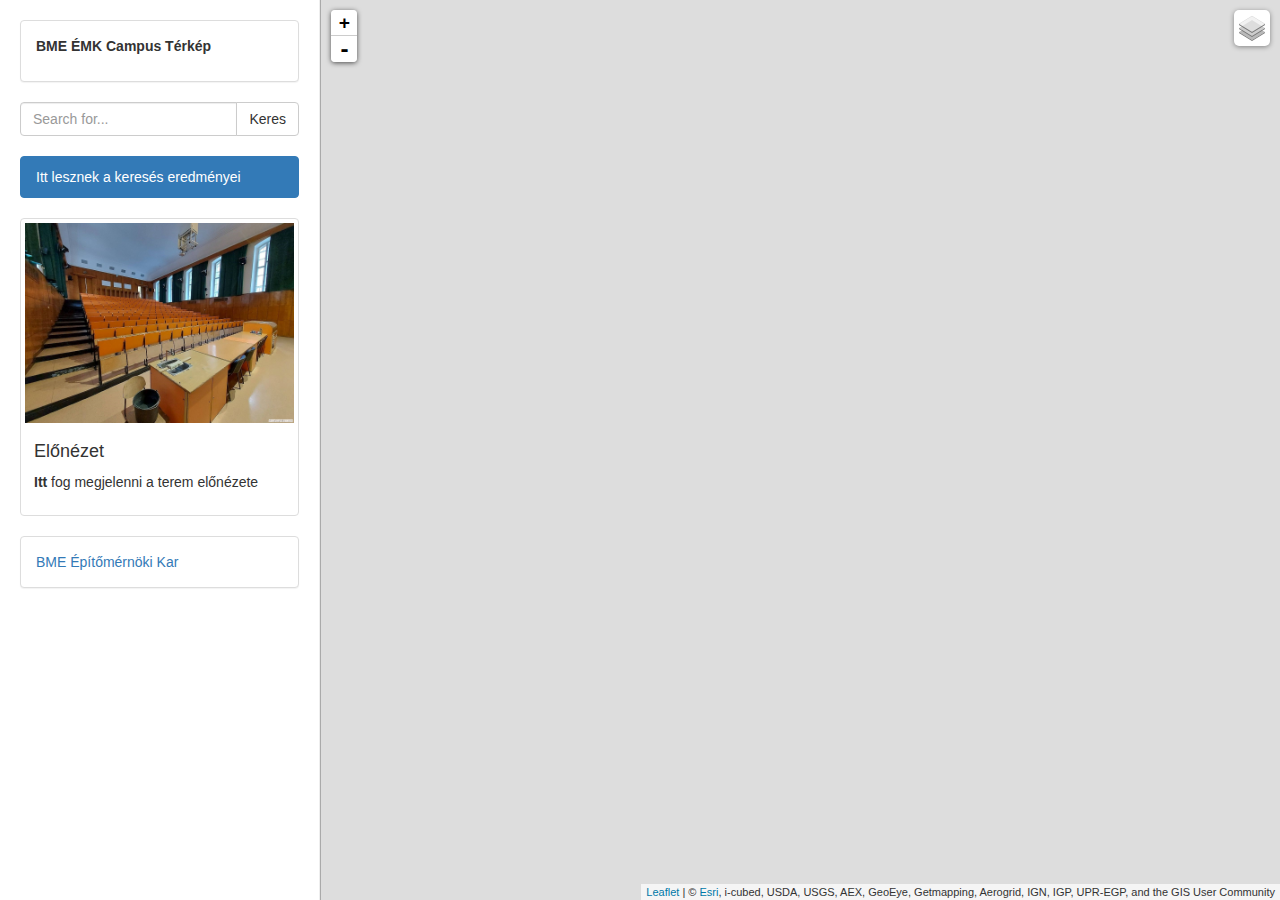
==== index.html @ 593d1335 "first commit" ====
<!DOCTYPE html>
<html lang="hu">
  <head>
    <meta charset="utf-8">
    <meta http-equiv="X-UA-Compatible" content="IE=edge">
    <meta name="viewport" content="width=device-width, initial-scale=1">
    <!-- The above 3 meta tags *must* come first in the head; any other head content must come *after* these tags -->
    <meta name="description" content="">
    <meta name="author" content="">
    <link rel="icon" href="../../favicon.ico">

    <title>BME ÉMK Campus Térkép</title>

    <!-- Bootstrap core CSS -->
    <link href="style/bootstrap.min.css" rel="stylesheet">
    <link rel="stylesheet" href="style/font-awesome.min.css">

    <!-- Custom styles for this template -->
    <link href="style/dashboard.css" rel="stylesheet">
    <link href="style/style-sidebar.css" rel="stylesheet">
    <link href="style/leaflet.css" rel="stylesheet">


    <!-- Just for debugging purposes. Don't actually copy these 2 lines! -->
    <!--[if lt IE 9]><script src="../../assets/js/ie8-responsive-file-warning.js"></script><![endif]-->
    <!--<script src="../../assets/js/ie-emulation-modes-warning.js"></script>-->

    <!-- HTML5 shim and Respond.js for IE8 support of HTML5 elements and media queries -->
    <!--[if lt IE 9]>
      <script src="https://oss.maxcdn.com/html5shiv/3.7.2/html5shiv.min.js"></script>
      <script src="https://oss.maxcdn.com/respond/1.4.2/respond.min.js"></script>
    <![endif]-->

      <style type="text/css">

      </style>
  </head>

  <body>

<!--     <nav class="navbar navbar-inverse navbar-fixed-top">
      <div class="container-fluid">
        <div class="navbar-header">
          <button type="button" class="navbar-toggle collapsed" data-toggle="collapse" data-target="#navbar" aria-expanded="false" aria-controls="navbar">
            <span class="sr-only">Toggle navigation</span>
            <span class="icon-bar"></span>
            <span class="icon-bar"></span>
            <span class="icon-bar"></span>
          </button>
          <a class="navbar-brand" href="#">Title</a>
        </div>
        <div id="navbar" class="navbar-collapse collapse">
          <ul class="nav navbar-nav navbar-right">
            <li><a href="#">Dashboard</a></li>
            <li><a href="#">Settings</a></li>
            <li><a href="#">Profile</a></li>
            <li><a href="#">Logout</a></li>
          </ul>
          <form class="navbar-form navbar-right">
            <input type="text" class="form-control" placeholder="Search...">
          </form>
        </div>
      </div>
    </nav> -->

    <div class="container-fluid">
      <div class="row">
        <div class="col-sm-4 col-md-3 sidebar">
          <!-- <h2 class="sub-header">Map title</h2> -->

          <div class="panel panel-default item-sidebar">
            <div class="panel-body">
				<p><b>BME ÉMK Campus Térkép</b></p>
            </div>
          </div>

          <div class="input-group item-sidebar">
            <input type="text" id= "search-bar" class="form-control" placeholder="Search for...">
            <span class="input-group-btn">
              <button class="btn btn-default" id="search-button" type="button">Keres</button>
            </span>
          </div><!-- /input-group -->          

          <div class="list-group item-sidebar" id="searchresult">
            <a href="#" class="list-group-item active">
              Itt lesznek a keresés eredményei
            </a>
          </div>

          <div class="thumbnail">
            <img src="js/img/K142.jpg" id="preview" data-holder-rendered="true" style="height: 200px; width: 100%; display: block;">
            <div class="caption" id="previewdesc">
              <h4>Előnézet</h4>
              <p><b>Itt</b> fog megjelenni a terem előnézete</p>
<!--               <p><a href="#" class="btn btn-primary" role="button">Button</a> <a href="#" class="btn btn-default" role="button">Button</a></p> -->
            </div>
          </div>          

          <div class="panel panel-default item-sidebar">
            <div class="panel-body">
				<a href="https://epito.bme.hu/">BME Építőmérnöki Kar</a>
            </div>
          </div>
<!--           <ul class="nav nav-sidebar">
            <li><a href="">Nav item again</a></li>
            <li><a href="">One more nav</a></li>
            <li><a href="">Another nav item</a></li>
          </ul> -->

        </div>
        <div class="col-sm-8 col-sm-offset-4 col-md-9 col-md-offset-3 main">
          <div id="map"></div>

        </div>
      </div>
    </div>

    <!-- Bootstrap core JavaScript
    ================================================== -->
    <!-- Placed at the end of the document so the pages load faster -->
    <script src="js/jquery.min.js"></script>
    <script src="js/bootstrap.min.js"></script>
    <script src="js/leaflet.js"></script>
    <script src="js/leaflet-providers.js"></script>
    <script type="module" src="js/map_sidebar.js"></script>
	<script 
			var mapLink = 
            '<a href="http://www.esri.com/">Esri</a>';
        var wholink = 
            'i-cubed, USDA, USGS, AEX, GeoEye, Getmapping, Aerogrid, IGN, IGP, UPR-EGP, and the GIS User Community';
        L.tileLayer(
            'http://server.arcgisonline.com/ArcGIS/rest/services/World_Imagery/MapServer/tile/{z}/{y}/{x}', {
            attribution: '&copy; '+mapLink+', '+wholink,
            maxZoom: 16,
            }).addTo(SearchableMapLib.map);
	></script>
	<script type="module" src="js/search-map.js"></script>
    <!-- Just to make our placeholder images work. Don't actually copy the next line! -->
    <!--<script src="js/holder.js"></script>-->
  </body>
</html>
---- style/dashboard.css ----
/*
 * Base structure
 */

/* Move down content because we have a fixed navbar that is 50px tall */
body {
  /*padding-top: 50px;*/
  padding-top: 0px;
  overflow: hidden;
}


/*
 * Global add-ons
 */

.sub-header {
  padding-bottom: 10px;
  border-bottom: 1px solid #eee;
}

/*
 * Top navigation
 * Hide default border to remove 1px line.
 */
.navbar-fixed-top {
  border: 0;
}

/*
 * Sidebar
 */

/* Hide for mobile, show later */
.sidebar {
  /*display: none;*/
  background-color: #fff;
}

@media (min-width: 768px) {
  .sidebar {
    position: fixed;
    /*top: 51px;*/ 
    top: 0px;
    bottom: 0;
    left: 0;
    z-index: 1000;
    display: block;
    padding: 20px;
    overflow-x: hidden;
    overflow-y: auto; /* Scrollable contents if viewport is shorter than content. */
    border-right: 1px solid #eee;
  }
}

.item-sidebar {
  /*margin-top: 20px;*/
  margin-bottom: 20px;
}

/* Sidebar navigation */
.nav-sidebar {
  margin-right: -21px; /* 20px padding + 1px border */
  margin-bottom: 20px;
  margin-left: -20px;
}
.nav-sidebar > li > a {
  padding-right: 20px;
  padding-left: 20px;
}
.nav-sidebar > .active > a,
.nav-sidebar > .active > a:hover,
.nav-sidebar > .active > a:focus {
  color: #fff;
  background-color: #428bca;
}


/*
 * Main content
 */

.main {
  padding: 0px;
  height:100vh;
}
@media (min-width: 768px) {
  .main {
    padding-right: 0px;
    padding-left: 0px;
  }
}
.main .page-header {
  margin-top: 0;
}

/*
 * input-container with icon
 */

#input-container {
    /*max-width: 500px; */
    text-align: center; 
    display: inline-block; 
    width: 100%;
}

.right-inner-addon {
    position: relative;
}
.right-inner-addon input {
    padding-right: 30px;    
}
.right-inner-addon i {
    position: absolute;
    right: 0px;
    padding: 10px 12px;
    pointer-events: none;
}  


/*
 * Placeholder dashboard ideas
 */

.placeholders {
  margin-bottom: 30px;
  text-align: center;
}
.placeholders h4 {
  margin-bottom: 0;
}
.placeholder {
  margin-bottom: 20px;
}
.placeholder img {
  display: inline-block;
  border-radius: 50%;
}
---- style/style-sidebar.css ----
#map {
    /*position: relative;*/
    top: 0px;
    bottom: 0px;
    height: 100%;
    width: 100%;
    border-left: 1px solid #aaa;
    padding: 0;
}

.info {
	padding: 6px 8px;
	font: 14px/16px Arial, Helvetica, sans-serif;
	background: white;
	background: rgba(255,255,255,0.8);
	box-shadow: 0 0 15px rgba(0,0,0,0.2);
	border-radius: 5px;
}
.info h4 {
	margin: 0 0 5px;
	color: #777;
}

.legend {
	text-align: left;
	line-height: 18px;
	color: #555;
}

.legend i {
	width: 18px;
	height: 18px;
	float: left;
	margin-right: 8px;
	opacity: 0.7;
}

.about {
    position: absolute;
    width: 320px;
    height: 380px;
    background: white;
    opacity: 0.7;
    left: 10px;
    bottom: 10px;
    padding: 12px;
    box-shadow: 0 1px 5px rgba(0,0,0,0.65);
    border-radius: 4px;
}
---- style/leaflet.css ----
/* required styles */

.leaflet-map-pane,
.leaflet-tile,
.leaflet-marker-icon,
.leaflet-marker-shadow,
.leaflet-tile-pane,
.leaflet-tile-container,
.leaflet-overlay-pane,
.leaflet-shadow-pane,
.leaflet-marker-pane,
.leaflet-popup-pane,
.leaflet-overlay-pane svg,
.leaflet-zoom-box,
.leaflet-image-layer,
.leaflet-layer {
	position: absolute;
	left: 0;
	top: 0;
	}
.leaflet-container {
	overflow: hidden;
	-ms-touch-action: none;
	}
.leaflet-tile,
.leaflet-marker-icon,
.leaflet-marker-shadow {
	-webkit-user-select: none;
	   -moz-user-select: none;
	        user-select: none;
	-webkit-user-drag: none;
	}
.leaflet-marker-icon,
.leaflet-marker-shadow {
	display: block;
	}
/* map is broken in FF if you have max-width: 100% on tiles */
.leaflet-container img {
	max-width: none !important;
	}
/* stupid Android 2 doesn't understand "max-width: none" properly */
.leaflet-container img.leaflet-image-layer {
	max-width: 15000px !important;
	}
.leaflet-tile {
	filter: inherit;
	visibility: hidden;
	}
.leaflet-tile-loaded {
	visibility: inherit;
	}
.leaflet-zoom-box {
	width: 0;
	height: 0;
	}
/* workaround for https://bugzilla.mozilla.org/show_bug.cgi?id=888319 */
.leaflet-overlay-pane svg {
	-moz-user-select: none;
	}

.leaflet-tile-pane    { z-index: 2; }
.leaflet-objects-pane { z-index: 3; }
.leaflet-overlay-pane { z-index: 4; }
.leaflet-shadow-pane  { z-index: 5; }
.leaflet-marker-pane  { z-index: 6; }
.leaflet-popup-pane   { z-index: 7; }

.leaflet-vml-shape {
	width: 1px;
	height: 1px;
	}
.lvml {
	behavior: url(#default#VML);
	display: inline-block;
	position: absolute;
	}


/* control positioning */

.leaflet-control {
	position: relative;
	z-index: 7;
	pointer-events: auto;
	}
.leaflet-top,
.leaflet-bottom {
	position: absolute;
	z-index: 1000;
	pointer-events: none;
	}
.leaflet-top {
	top: 0;
	}
.leaflet-right {
	right: 0;
	}
.leaflet-bottom {
	bottom: 0;
	}
.leaflet-left {
	left: 0;
	}
.leaflet-control {
	float: left;
	clear: both;
	}
.leaflet-right .leaflet-control {
	float: right;
	}
.leaflet-top .leaflet-control {
	margin-top: 10px;
	}
.leaflet-bottom .leaflet-control {
	margin-bottom: 10px;
	}
.leaflet-left .leaflet-control {
	margin-left: 10px;
	}
.leaflet-right .leaflet-control {
	margin-right: 10px;
	}


/* zoom and fade animations */

.leaflet-fade-anim .leaflet-tile,
.leaflet-fade-anim .leaflet-popup {
	opacity: 0;
	-webkit-transition: opacity 0.2s linear;
	   -moz-transition: opacity 0.2s linear;
	     -o-transition: opacity 0.2s linear;
	        transition: opacity 0.2s linear;
	}
.leaflet-fade-anim .leaflet-tile-loaded,
.leaflet-fade-anim .leaflet-map-pane .leaflet-popup {
	opacity: 1;
	}

.leaflet-zoom-anim .leaflet-zoom-animated {
	-webkit-transition: -webkit-transform 0.25s cubic-bezier(0,0,0.25,1);
	   -moz-transition:    -moz-transform 0.25s cubic-bezier(0,0,0.25,1);
	     -o-transition:      -o-transform 0.25s cubic-bezier(0,0,0.25,1);
	        transition:         transform 0.25s cubic-bezier(0,0,0.25,1);
	}
.leaflet-zoom-anim .leaflet-tile,
.leaflet-pan-anim .leaflet-tile,
.leaflet-touching .leaflet-zoom-animated {
	-webkit-transition: none;
	   -moz-transition: none;
	     -o-transition: none;
	        transition: none;
	}

.leaflet-zoom-anim .leaflet-zoom-hide {
	visibility: hidden;
	}


/* cursors */

.leaflet-clickable {
	cursor: pointer;
	}
.leaflet-container {
	cursor: -webkit-grab;
	cursor:    -moz-grab;
	}
.leaflet-popup-pane,
.leaflet-control {
	cursor: auto;
	}
.leaflet-dragging .leaflet-container,
.leaflet-dragging .leaflet-clickable {
	cursor: move;
	cursor: -webkit-grabbing;
	cursor:    -moz-grabbing;
	}


/* visual tweaks */

.leaflet-container {
	background: #ddd;
	outline: 0;
	}
.leaflet-container a {
	color: #0078A8;
	}
.leaflet-container a.leaflet-active {
	outline: 2px solid orange;
	}
.leaflet-zoom-box {
	border: 2px dotted #38f;
	background: rgba(255,255,255,0.5);
	}


/* general typography */
.leaflet-container {
	font: 12px/1.5 "Helvetica Neue", Arial, Helvetica, sans-serif;
	}


/* general toolbar styles */

.leaflet-bar {
	box-shadow: 0 1px 5px rgba(0,0,0,0.65);
	border-radius: 4px;
	}
.leaflet-bar a,
.leaflet-bar a:hover {
	background-color: #fff;
	border-bottom: 1px solid #ccc;
	width: 26px;
	height: 26px;
	line-height: 26px;
	display: block;
	text-align: center;
	text-decoration: none;
	color: black;
	}
.leaflet-bar a,
.leaflet-control-layers-toggle {
	background-position: 50% 50%;
	background-repeat: no-repeat;
	display: block;
	}
.leaflet-bar a:hover {
	background-color: #f4f4f4;
	}
.leaflet-bar a:first-child {
	border-top-left-radius: 4px;
	border-top-right-radius: 4px;
	}
.leaflet-bar a:last-child {
	border-bottom-left-radius: 4px;
	border-bottom-right-radius: 4px;
	border-bottom: none;
	}
.leaflet-bar a.leaflet-disabled {
	cursor: default;
	background-color: #f4f4f4;
	color: #bbb;
	}

.leaflet-touch .leaflet-bar a {
	width: 30px;
	height: 30px;
	line-height: 30px;
	}


/* zoom control */

.leaflet-control-zoom-in,
.leaflet-control-zoom-out {
	font: bold 18px 'Lucida Console', Monaco, monospace;
	text-indent: 1px;
	}
.leaflet-control-zoom-out {
	font-size: 20px;
	}

.leaflet-touch .leaflet-control-zoom-in {
	font-size: 22px;
	}
.leaflet-touch .leaflet-control-zoom-out {
	font-size: 24px;
	}


/* layers control */

.leaflet-control-layers {
	box-shadow: 0 1px 5px rgba(0,0,0,0.4);
	background: #fff;
	border-radius: 5px;
	}
.leaflet-control-layers-toggle {
	background-image: url(images/layers.png);
	width: 36px;
	height: 36px;
	}
.leaflet-retina .leaflet-control-layers-toggle {
	background-image: url(images/layers-2x.png);
	background-size: 26px 26px;
	}
.leaflet-touch .leaflet-control-layers-toggle {
	width: 44px;
	height: 44px;
	}
.leaflet-control-layers .leaflet-control-layers-list,
.leaflet-control-layers-expanded .leaflet-control-layers-toggle {
	display: none;
	}
.leaflet-control-layers-expanded .leaflet-control-layers-list {
	display: block;
	position: relative;
	}
.leaflet-control-layers-expanded {
	padding: 6px 10px 6px 6px;
	color: #333;
	background: #fff;
	}
.leaflet-control-layers-selector {
	margin-top: 2px;
	position: relative;
	top: 1px;
	}
.leaflet-control-layers label {
	display: block;
	}
.leaflet-control-layers-separator {
	height: 0;
	border-top: 1px solid #ddd;
	margin: 5px -10px 5px -6px;
	}


/* attribution and scale controls */

.leaflet-container .leaflet-control-attribution {
	background: #fff;
	background: rgba(255, 255, 255, 0.7);
	margin: 0;
	}
.leaflet-control-attribution,
.leaflet-control-scale-line {
	padding: 0 5px;
	color: #333;
	}
.leaflet-control-attribution a {
	text-decoration: none;
	}
.leaflet-control-attribution a:hover {
	text-decoration: underline;
	}
.leaflet-container .leaflet-control-attribution,
.leaflet-container .leaflet-control-scale {
	font-size: 11px;
	}
.leaflet-left .leaflet-control-scale {
	margin-left: 5px;
	}
.leaflet-bottom .leaflet-control-scale {
	margin-bottom: 5px;
	}
.leaflet-control-scale-line {
	border: 2px solid #777;
	border-top: none;
	line-height: 1.1;
	padding: 2px 5px 1px;
	font-size: 11px;
	white-space: nowrap;
	overflow: hidden;
	-moz-box-sizing: content-box;
	     box-sizing: content-box;

	background: #fff;
	background: rgba(255, 255, 255, 0.5);
	}
.leaflet-control-scale-line:not(:first-child) {
	border-top: 2px solid #777;
	border-bottom: none;
	margin-top: -2px;
	}
.leaflet-control-scale-line:not(:first-child):not(:last-child) {
	border-bottom: 2px solid #777;
	}

.leaflet-touch .leaflet-control-attribution,
.leaflet-touch .leaflet-control-layers,
.leaflet-touch .leaflet-bar {
	box-shadow: none;
	}
.leaflet-touch .leaflet-control-layers,
.leaflet-touch .leaflet-bar {
	border: 2px solid rgba(0,0,0,0.2);
	background-clip: padding-box;
	}


/* popup */

.leaflet-popup {
	position: absolute;
	text-align: center;
	}
.leaflet-popup-content-wrapper {
	padding: 1px;
	text-align: left;
	border-radius: 12px;
	}
.leaflet-popup-content {
	margin: 13px 19px;
	line-height: 1.4;
	}
.leaflet-popup-content p {
	margin: 18px 0;
	}
.leaflet-popup-tip-container {
	margin: 0 auto;
	width: 40px;
	height: 20px;
	position: relative;
	overflow: hidden;
	}
.leaflet-popup-tip {
	width: 17px;
	height: 17px;
	padding: 1px;

	margin: -10px auto 0;

	-webkit-transform: rotate(45deg);
	   -moz-transform: rotate(45deg);
	    -ms-transform: rotate(45deg);
	     -o-transform: rotate(45deg);
	        transform: rotate(45deg);
	}
.leaflet-popup-content-wrapper,
.leaflet-popup-tip {
	background: white;

	box-shadow: 0 3px 14px rgba(0,0,0,0.4);
	}
.leaflet-container a.leaflet-popup-close-button {
	position: absolute;
	top: 0;
	right: 0;
	padding: 4px 4px 0 0;
	text-align: center;
	width: 18px;
	height: 14px;
	font: 16px/14px Tahoma, Verdana, sans-serif;
	color: #c3c3c3;
	text-decoration: none;
	font-weight: bold;
	background: transparent;
	}
.leaflet-container a.leaflet-popup-close-button:hover {
	color: #999;
	}
.leaflet-popup-scrolled {
	overflow: auto;
	border-bottom: 1px solid #ddd;
	border-top: 1px solid #ddd;
	}

.leaflet-oldie .leaflet-popup-content-wrapper {
	zoom: 1;
	}
.leaflet-oldie .leaflet-popup-tip {
	width: 24px;
	margin: 0 auto;

	-ms-filter: "progid:DXImageTransform.Microsoft.Matrix(M11=0.70710678, M12=0.70710678, M21=-0.70710678, M22=0.70710678)";
	filter: progid:DXImageTransform.Microsoft.Matrix(M11=0.70710678, M12=0.70710678, M21=-0.70710678, M22=0.70710678);
	}
.leaflet-oldie .leaflet-popup-tip-container {
	margin-top: -1px;
	}

.leaflet-oldie .leaflet-control-zoom,
.leaflet-oldie .leaflet-control-layers,
.leaflet-oldie .leaflet-popup-content-wrapper,
.leaflet-oldie .leaflet-popup-tip {
	border: 1px solid #999;
	}


/* div icon */

.leaflet-div-icon {
	background: #fff;
	border: 1px solid #666;
	}
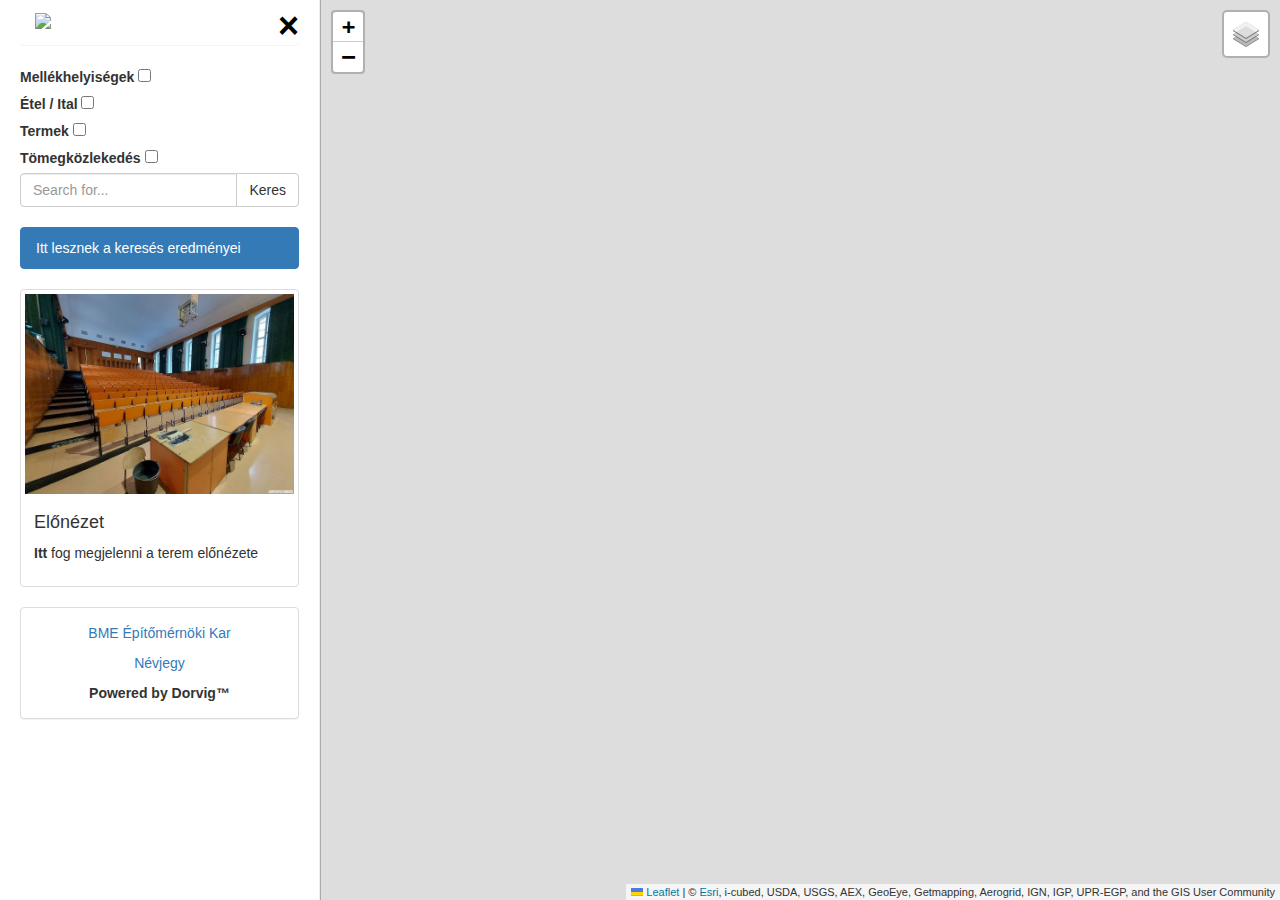
==== commit 0aaba8ea: "added Termek display on first floor" ====
--- a/index.html
+++ b/index.html
@@ -7,9 +7,10 @@
     <!-- The above 3 meta tags *must* come first in the head; any other head content must come *after* these tags -->
     <meta name="description" content="">
     <meta name="author" content="">
-    <link rel="icon" href="../../favicon.ico">
+    <link rel="icon" href="./favicon.ico">
 
     <title>BME ÉMK Campus Térkép</title>
+    
 
     <!-- Bootstrap core CSS -->
     <link href="style/bootstrap.min.css" rel="stylesheet">
@@ -34,6 +35,21 @@
       <style type="text/css">
 
       </style>
+      
+      <style>
+        /* Custom Tooltip Styling */
+        .my-tooltip-class {
+            background-color: rgba(0, 0, 0, 0.7);
+            color: white;
+            padding: 1px;
+            font-size: 10px;
+            border-radius: 5px;
+            z-index: 9999; /* Ensure tooltip is above other elements */
+            position: absolute;
+            box-shadow: 0 0 10px rgba(0, 0, 0, 0.5);
+        }
+    </style>
+
   </head>
 
   <body>
@@ -65,21 +81,46 @@
 
     <div class="container-fluid">
       <div class="row">
-        <div class="col-sm-4 col-md-3 sidebar">
+        <div class="col-sm-4 col-md-3 sidebar" id="navwrapper">
           <!-- <h2 class="sub-header">Map title</h2> -->
-
-          <div class="panel panel-default item-sidebar">
-            <div class="panel-body">
-				<p><b>BME ÉMK Campus Térkép</b></p>
+          <div>
+          
+          </div>
+          <div class="panel panel-default item-sidebar" style="border: none;">
+            <div class="panel-body" style="margin-top: -25px">
+            <img src="js/img/csb.png" id="logo" data-holder-rendered="true" style="width: 90%" display:"block">
+            <a href="javascript:void(0)" class="closebtn" onclick="closeNav()">&times;</a>
             </div>
           </div>
+
+        <div class="checkbox-wrapper-2">
+            <label for="custom-checkbox" class="checkbox-label">Mellékhelyiségek</label>
+            <input type="checkbox" id="custom-checkbox" class="ikxBAC"/>
+        </div>
+
+        <div class="checkbox-wrapper-2">
+          <label for="custom-checkbox" class="checkbox-label">Étel / Ital</label>
+          <input type="checkbox" id="custom-checkbox" class="ikxBAC"/>
+        </div>
+
+        <div class="checkbox-wrapper-2">
+          <label for="custom-checkbox" class="checkbox-label">Termek</label>
+          <input type="checkbox" id="custom-checkbox-termek" class="ikxBAC"/>
+        </div>
+
+        <div class="checkbox-wrapper-2">
+          <label for="custom-checkbox" class="checkbox-label">Tömegközlekedés</label>
+          <input type="checkbox" id="custom-checkbox" class="ikxBAC"/>
+        </div>
 
           <div class="input-group item-sidebar">
             <input type="text" id= "search-bar" class="form-control" placeholder="Search for...">
             <span class="input-group-btn">
               <button class="btn btn-default" id="search-button" type="button">Keres</button>
             </span>
-          </div><!-- /input-group -->          
+          </div><!-- /input-group -->    
+          
+          
 
           <div class="list-group item-sidebar" id="searchresult">
             <a href="#" class="list-group-item active">
@@ -88,7 +129,7 @@
           </div>
 
           <div class="thumbnail">
-            <img src="js/img/K142.jpg" id="preview" data-holder-rendered="true" style="height: 200px; width: 100%; display: block;">
+            <img src="js/img/K142.jpg" id="preview" data-holder-rendered="true" style="height: 200px; width: 300px; display: block;">
             <div class="caption" id="previewdesc">
               <h4>Előnézet</h4>
               <p><b>Itt</b> fog megjelenni a terem előnézete</p>
@@ -98,7 +139,9 @@
 
           <div class="panel panel-default item-sidebar">
             <div class="panel-body">
-				<a href="https://epito.bme.hu/">BME Építőmérnöki Kar</a>
+				<a href="https://epito.bme.hu/"><center>BME Építőmérnöki Kar</center></a>
+        <p><a href="#" onclick="showAlert()"><center>Névjegy</center></a></p>
+        <b><center>Powered by Dorvig™</center></b>
             </div>
           </div>
 <!--           <ul class="nav nav-sidebar">
@@ -108,9 +151,9 @@
           </ul> -->
 
         </div>
-        <div class="col-sm-8 col-sm-offset-4 col-md-9 col-md-offset-3 main">
+        <div class="col-sm-8 col-sm-offset-4 col-md-9 col-md-offset-3 main" id="terkepwrapper">
           <div id="map"></div>
-
+          <button id="refreshButton" onclick="openNav()" style="display:none;">Oldalsáv</button>
         </div>
       </div>
     </div>
@@ -134,6 +177,38 @@
             maxZoom: 16,
             }).addTo(SearchableMapLib.map);
 	></script>
+  <script>
+function openNav() {
+  if (window.matchMedia("(orientation: portrait)").matches){
+	document.getElementById("navwrapper").style.width = "40%";
+	document.getElementById("terkepwrapper").style.marginLeft = "40%";
+  document.getElementById("navwrapper").style.padding = "20px";
+  document.getElementById("navwrapper").style.position = "absolute";
+  document.getElementById("terkepwrapper").style.width = "60%";
+  }else{
+  document.getElementById("navwrapper").style.width = "25%";
+	document.getElementById("terkepwrapper").style.marginLeft = "25%";
+  document.getElementById("navwrapper").style.padding = "20px";
+  document.getElementById("navwrapper").style.position = "absolute";
+  document.getElementById('refreshButton').style.display = "none";
+  document.getElementById("terkepwrapper").style.width = "75%";
+  }
+  }
+  
+  /* Set the width of the sidebar to 0 and the left margin of the page content to 0 */
+function closeNav() {
+	document.getElementById("navwrapper").style.width = "0";
+	document.getElementById("terkepwrapper").style.marginLeft = "0";
+  document.getElementById("terkepwrapper").style.width = "100%";
+  document.getElementById("navwrapper").style.padding = "0";
+  document.getElementById("navwrapper").style.position = "absolute";
+  document.getElementById('refreshButton').style.display = "block";
+  } 
+  function showAlert() {
+          alert("A térképet készítette: \nBME Fotogrammetria és Térinformatika Tanszék \nKapcsolat: \nhorvath.viktor.gyozo@emk.bme.hu");
+  }
+  
+    </script>
 	<script type="module" src="js/search-map.js"></script>
     <!-- Just to make our placeholder images work. Don't actually copy the next line! -->
     <!--<script src="js/holder.js"></script>-->
--- a/style/dashboard.css
+++ b/style/dashboard.css
@@ -6,7 +6,7 @@
 body {
   /*padding-top: 50px;*/
   padding-top: 0px;
-  overflow: hidden;
+  overflow-y:scroll
 }
 
 
@@ -37,7 +37,7 @@
   background-color: #fff;
 }
 
-@media (min-width: 768px) {
+@media (min-width: 768px) and (orientation : landscape){
   .sidebar {
     position: fixed;
     /*top: 51px;*/ 
@@ -53,8 +53,20 @@
   }
 }
 
+@media screen and (orientation : landscape){
+  .sidebar{
+    width: "25%"
+  }
+}
+
+@media screen and (orientation : portrait){
+  .sidebar{
+    width: "40%"
+  }
+}
+
 .item-sidebar {
-  /*margin-top: 20px;*/
+  
   margin-bottom: 20px;
 }
 
@@ -137,3 +149,18 @@
   display: inline-block;
   border-radius: 50%;
 }
+
+.closebtn {
+  position: absolute;
+  top: -20px;
+  right: 0px;
+  font-size: 36px; /* Increase the font size for a larger X */
+  font-weight: bold;
+  text-decoration: none;
+  color: black;
+  margin: 20px;
+}
+
+.closebtn:hover {
+  color: #3c763d; /* Optional: Change color on hover */
+}
